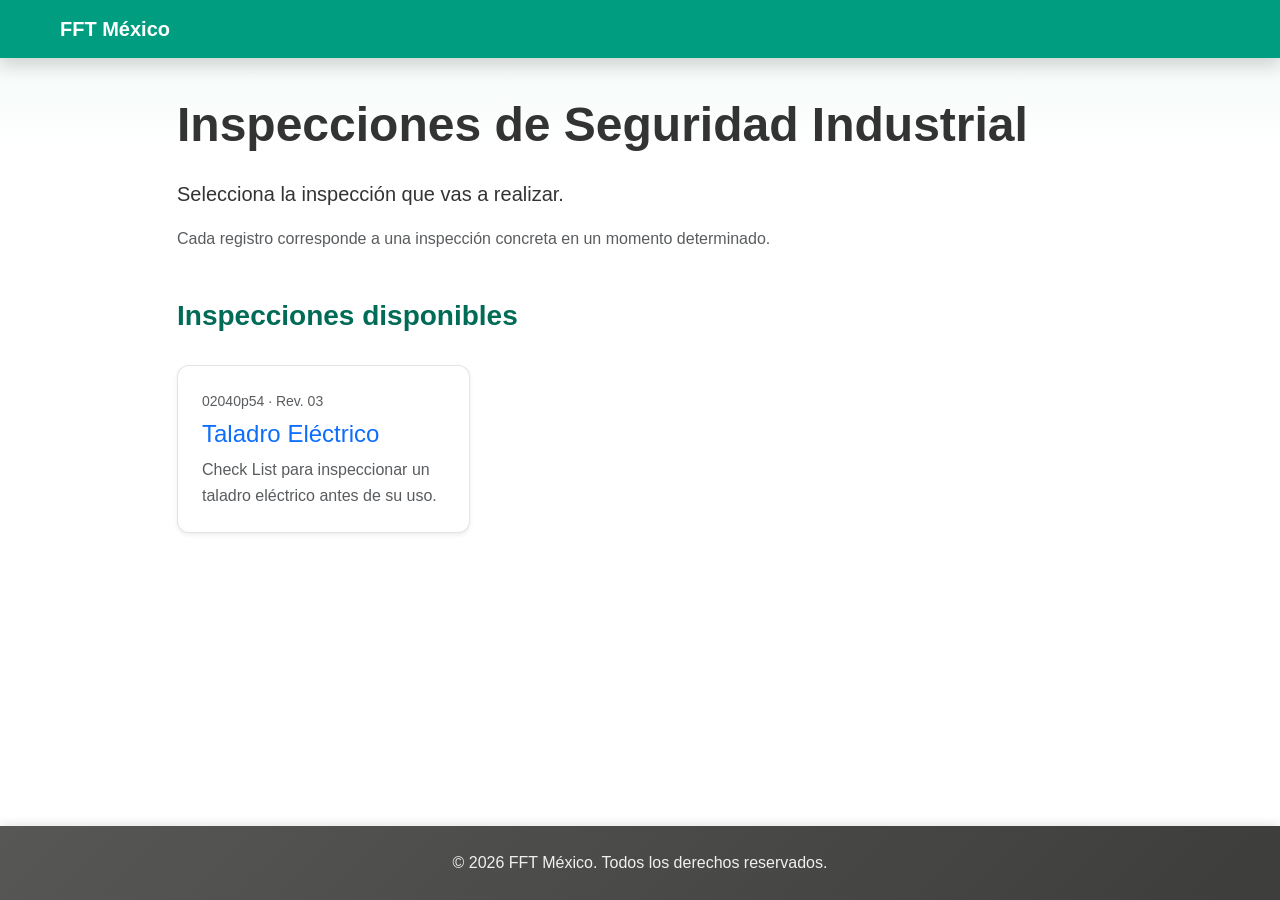
==== index.html @ 12b106c4 "t-electrico-v1" ====
<!doctype html>
<html lang="es">
<head>
  <meta charset="utf-8">
  <meta name="viewport" content="width=device-width, initial-scale=1">
  <title>Inspecciones de Seguridad Industrial | FFT México</title>
  <meta name="description" content="Catálogo de inspecciones de Seguridad Industrial de FFT México.">

  <link href="https://cdn.jsdelivr.net/npm/bootstrap@5.3.2/dist/css/bootstrap.min.css"
        rel="stylesheet"
        integrity="sha384-T3c6CoIi6uLrA9TneNEoa7RxnatzjcDSCmG1MXxSR1GAsXEV/Dwwykc2MPK8M2HN"
        crossorigin="anonymous">
  <link rel="stylesheet" href="https://cdn.jsdelivr.net/npm/bootstrap-icons@1.11.3/font/bootstrap-icons.css">
  <link rel="stylesheet" href="assets/templetes/form_v1/styles.css">
  <style>
    .catalog-card {
      height: 100%;
      border: 1px solid rgba(87, 87, 86, 0.16);
      border-radius: var(--fft-radius);
      box-shadow: var(--fft-shadow-sm);
      transition: transform var(--fft-transition), box-shadow var(--fft-transition);
    }

    .catalog-card:hover {
      box-shadow: var(--fft-shadow-md);
      transform: translateY(-2px);
    }

    .catalog-card .stretched-link:focus-visible {
      outline: 3px solid var(--fft-green);
      outline-offset: 0.25rem;
    }
  </style>
</head>

<body>
  <header>
    <nav class="navbar navbar-expand-lg navbar-dark fixed-top px-3 px-md-5 fft-navbar">
      <div class="container-fluid">
        <a class="navbar-brand fw-semibold" href="index.html">FFT México</a>
      </div>
    </nav>

    <div class="container pt-5 mt-5">
      <div class="row">
        <div class="col-lg-10 mx-auto">
          <h1 class="display-5 fw-bold mb-4">Inspecciones de Seguridad Industrial</h1>
          <p class="lead mb-3">Selecciona la inspección que vas a realizar.</p>
          <p class="text-muted mb-0">Cada registro corresponde a una inspección concreta en un momento determinado.</p>
        </div>
      </div>
    </div>
  </header>

  <main>
    <section class="container py-5" aria-labelledby="catalogHeading">
      <div class="row">
        <div class="col-lg-10 mx-auto">
          <h2 id="catalogHeading" class="form-section-title">Inspecciones disponibles</h2>
          <div class="row g-4 mt-1">
            <div class="col-md-6 col-xl-4">
              <article class="card catalog-card">
                <div class="card-body p-4">
                  <p class="text-muted small mb-2">02040p54 · Rev. 03</p>
                  <h3 class="h4 mb-2">
                    <a class="stretched-link text-decoration-none" href="forms/taladro-electrico/">Taladro Eléctrico</a>
                  </h3>
                  <p class="mb-0 text-muted">Check List para inspeccionar un taladro eléctrico antes de su uso.</p>
                </div>
              </article>
            </div>
          </div>
        </div>
      </div>
    </section>
  </main>

  <footer class="fft-footer text-center py-4 mt-5">
    <div class="container">
      <p class="mb-0">&copy; <span id="currentYear"></span> FFT México. Todos los derechos reservados.</p>
    </div>
  </footer>

  <script src="https://cdn.jsdelivr.net/npm/bootstrap@5.3.2/dist/js/bootstrap.bundle.min.js"
          integrity="sha384-C6RzsynM9kWDrMNeT87bh95OGNyZPhcTNXj1NW7RuBCsyN/o0jlpcV8Qyq46cDfL"
          crossorigin="anonymous"></script>
  <script>
    const yearElement = document.getElementById('currentYear');
    if (yearElement) {
      yearElement.textContent = String(new Date().getFullYear());
    }
  </script>
</body>
</html>
---- assets/templetes/form_v1/styles.css ----
/**
 * FFT México - Static Form Template
 * Template Version: 1.0.0
 *
 * TEMPLATE CORE — protected reusable infrastructure.
 * FORM-SPECIFIC CONTENT — optional styles at the end of this file.
 * TEMPLATE CONFIGURATION lives in index.html, not here.
 */

/* ======================================================
   TEMPLATE CORE — DO NOT MODIFY FOR INDIVIDUAL FORMS
====================================================== */

:root {
  --fft-green: #009d80;
  --fft-green-dark: #006b57;
  --fft-green-light: #00b893;
  --fft-gray: #575756;
  --fft-gray-dark: #3d3d3c;
  --fft-gray-light: #d0d0d0;
  --fft-gray-lighter: #f5f5f5;
  --fft-text: #333;
  --fft-danger: #dc3545;
  --fft-surface: #fff;
  --fft-shadow-sm: 0 0.125rem 0.25rem rgba(0, 0, 0, 0.075);
  --fft-shadow-md: 0 0.5rem 1rem rgba(0, 0, 0, 0.15);
  --fft-radius: 0.75rem;
  --fft-transition: 0.3s ease;
}

body {
  min-height: 100vh;
  display: flex;
  flex-direction: column;
  background: linear-gradient(180deg, #eef7f5 0%, var(--fft-surface) 150px);
  color: var(--fft-text);
  font-family: -apple-system, BlinkMacSystemFont, "Segoe UI", Roboto, "Helvetica Neue", Arial, sans-serif;
  line-height: 1.6;
}

main {
  flex: 1 0 auto;
}

/* FFT navigation */
.fft-navbar {
  background-color: var(--fft-green);
  box-shadow: var(--fft-shadow-md);
  backdrop-filter: blur(10px);
}

.fft-navbar .navbar-brand img {
  transition: transform var(--fft-transition);
}

.fft-navbar .navbar-brand:hover img {
  transform: scale(1.05);
}

.fft-navbar .nav-link {
  position: relative;
  padding: 0.5rem 1rem;
  color: #fff;
  font-weight: 500;
  transition: color var(--fft-transition), transform var(--fft-transition);
}

.fft-navbar .nav-link:hover {
  color: #f0f0f0;
  transform: translateY(-2px);
}

.fft-navbar .nav-link::after {
  position: absolute;
  bottom: 0;
  left: 50%;
  width: 0;
  height: 2px;
  background: #fff;
  content: "";
  transform: translateX(-50%);
  transition: width var(--fft-transition);
}

.fft-navbar .nav-link:hover::after {
  width: 80%;
}

.fft-required-notice {
  border-radius: var(--fft-radius);
}

/* Reusable form shell */
.fft-form {
  color: var(--fft-text);
}

.form-section {
  padding: clamp(1.25rem, 3vw, 2rem);
  border: 1px solid rgba(87, 87, 86, 0.16);
  border-radius: var(--fft-radius);
  background-color: var(--fft-surface);
  box-shadow: var(--fft-shadow-sm);
}

.form-section-title {
  margin-bottom: 0.5rem;
  color: var(--fft-green-dark);
  font-size: clamp(1.35rem, 2.5vw, 1.75rem);
  font-weight: 700;
}

.form-section-description {
  margin-bottom: 1.5rem;
  color: var(--fft-gray);
}

.form-question {
  margin-bottom: 1.5rem;
}

.form-question > .form-label,
.form-question > legend {
  font-weight: 600;
}

.required-indicator {
  color: var(--fft-danger);
  font-weight: 700;
}

.form-help {
  display: block;
  margin-top: 0.375rem;
  color: var(--fft-gray);
  font-size: 0.875rem;
}

.conditional-field {
  margin-top: 1rem;
  padding: 1rem;
  border-left: 0.25rem solid var(--fft-green-light);
  border-radius: 0.25rem;
  background-color: var(--fft-gray-lighter);
}

.form-actions {
  display: flex;
  justify-content: flex-end;
  gap: 0.75rem;
  margin-top: 2rem;
  padding-top: 1.25rem;
  border-top: 1px solid var(--fft-gray-light);
}

.fft-form .btn-primary {
  border-color: var(--fft-green);
  background: linear-gradient(135deg, var(--fft-green), var(--fft-green-dark));
  box-shadow: var(--fft-shadow-sm);
  font-weight: 500;
  transition: box-shadow var(--fft-transition), transform var(--fft-transition);
}

.fft-form .btn-primary:hover {
  border-color: var(--fft-green-dark);
  background: linear-gradient(135deg, var(--fft-green-dark), #005544);
  box-shadow: var(--fft-shadow-md);
  transform: translateY(-2px);
}

.fft-form .btn-primary:active {
  background: var(--fft-green-dark);
  transform: translateY(0);
}

.fft-form .btn-primary:focus-visible {
  box-shadow: 0 0 0 0.25rem rgba(0, 157, 128, 0.25);
}

.fft-form .invalid-feedback,
.fft-form .valid-feedback {
  font-weight: 500;
}

/* Bootstrap tooltip branding */
.tooltip-inner {
  padding: 0.5rem 0.75rem;
  border-radius: 0.5rem;
  background-color: var(--fft-gray);
}

/* FFT footer */
.fft-footer {
  flex-shrink: 0;
  background: linear-gradient(135deg, var(--fft-gray), var(--fft-gray-dark));
  box-shadow: 0 -2px 10px rgba(0, 0, 0, 0.1);
  color: #f0f0f0;
}

/* Accessibility */
*:focus-visible {
  outline: 3px solid var(--fft-green);
  outline-offset: 2px;
}

::selection {
  background-color: var(--fft-green);
  color: #fff;
}

@media (max-width: 576px) {
  .form-actions {
    align-items: stretch;
    flex-direction: column;
  }

  .form-actions .btn {
    width: 100%;
  }
}

@media print {
  .fft-navbar,
  .form-actions,
  .fft-footer {
    display: none !important;
  }

  body {
    background: #fff;
  }

  .form-section {
    border: 0;
    box-shadow: none;
  }
}

@media (prefers-contrast: high) {
  .form-section,
  .conditional-field,
  .fft-form .btn {
    border: 2px solid currentColor;
  }
}

@media (prefers-reduced-motion: reduce) {
  *,
  *::before,
  *::after {
    animation-duration: 0.01ms !important;
    animation-iteration-count: 1 !important;
    scroll-behavior: auto !important;
    transition-duration: 0.01ms !important;
  }
}

/* ======================================================
   FORM-SPECIFIC CONTENT — ADD STYLES ONLY WHEN A FORM
   REQUIRES VISUAL RULES NOT COVERED BY BOOTSTRAP OR THE
   CORE ABOVE. TEMPLATE CONFIGURATION lives in index.html.
====================================================== */
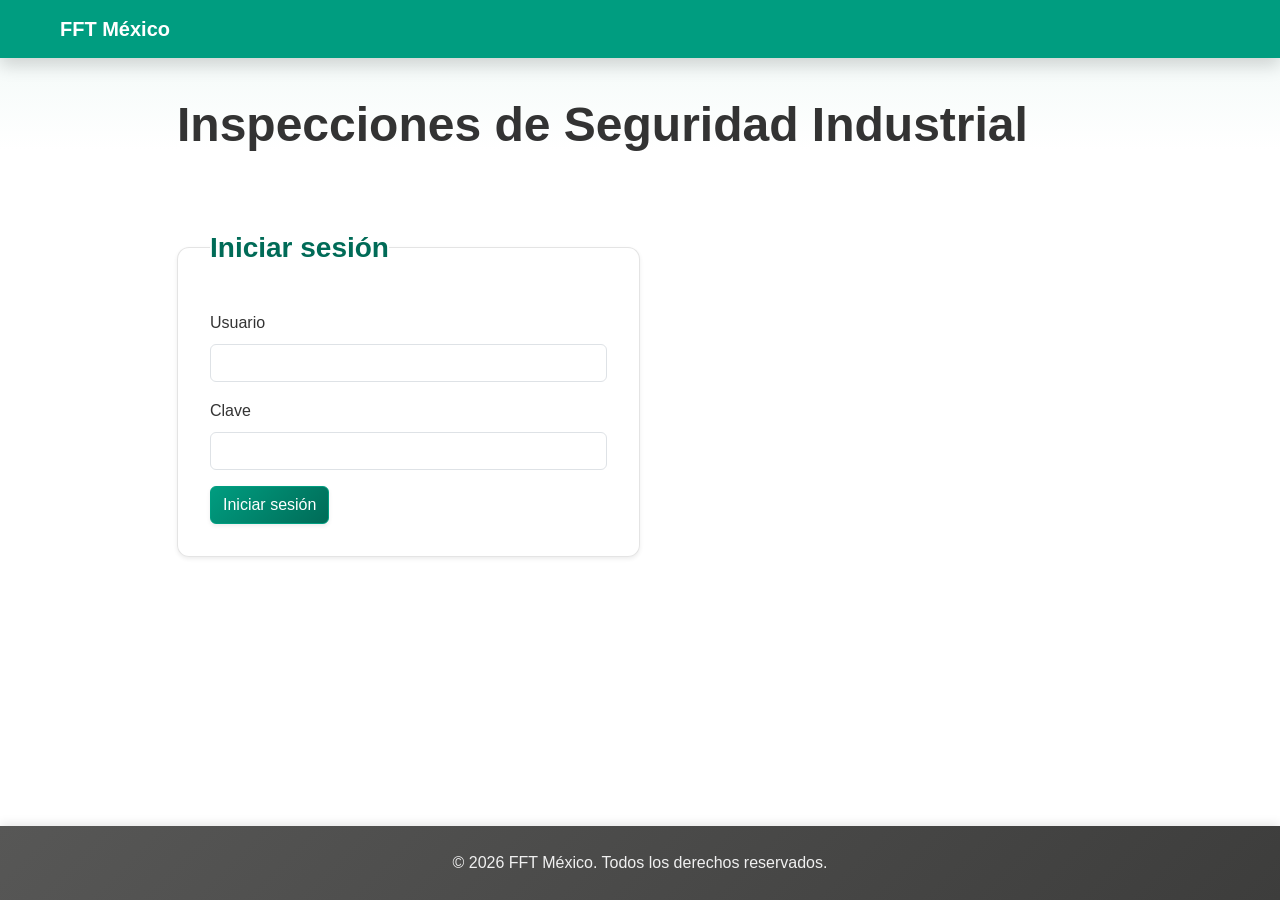
==== commit 3c7c85ff: "Implementamos la Spec003, quedo pendiente arreglar los visuales del sistema para que sigan el temple" ====
--- a/index.html
+++ b/index.html
@@ -45,18 +45,52 @@
       <div class="row">
         <div class="col-lg-10 mx-auto">
           <h1 class="display-5 fw-bold mb-4">Inspecciones de Seguridad Industrial</h1>
-          <p class="lead mb-3">Selecciona la inspección que vas a realizar.</p>
-          <p class="text-muted mb-0">Cada registro corresponde a una inspección concreta en un momento determinado.</p>
         </div>
       </div>
     </div>
   </header>
 
   <main>
-    <section class="container py-5" aria-labelledby="catalogHeading">
+    <div class="container pt-4">
+      <div class="col-lg-10 mx-auto">
+        <div id="sessionError" class="alert alert-danger mb-0" role="alert" hidden></div>
+        <noscript>
+          <p class="alert alert-warning mb-0">Activa JavaScript para iniciar sesión y abrir los formularios.</p>
+        </noscript>
+      </div>
+    </div>
+
+    <section id="loginSection" class="container py-4" aria-labelledby="loginHeading">
       <div class="row">
         <div class="col-lg-10 mx-auto">
-          <h2 id="catalogHeading" class="form-section-title">Inspecciones disponibles</h2>
+          <form id="loginForm" class="fft-form" method="post">
+            <fieldset id="loginFields" class="form-section col-md-8 col-lg-6" disabled>
+              <legend id="loginHeading" class="form-section-title float-none w-auto">Iniciar sesión</legend>
+              <div class="mb-3">
+                <label for="loginUsername" class="form-label">Usuario</label>
+                <input id="loginUsername" name="username" class="form-control" type="text"
+                       autocomplete="username" autocapitalize="none" spellcheck="false" required>
+              </div>
+              <div class="mb-3">
+                <label for="loginPassword" class="form-label">Clave</label>
+                <input id="loginPassword" name="password" class="form-control" type="password"
+                       autocomplete="current-password" required>
+              </div>
+              <button type="submit" class="btn btn-primary">Iniciar sesión</button>
+            </fieldset>
+          </form>
+        </div>
+      </div>
+    </section>
+
+    <section id="catalogSection" class="container py-4" aria-labelledby="catalogHeading" hidden>
+      <div class="row">
+        <div class="col-lg-10 mx-auto">
+          <div class="d-flex flex-wrap align-items-center justify-content-between gap-2 mb-4">
+            <p class="mb-0">Sesión de <strong id="inspectorName"></strong></p>
+            <button id="logoutButton" type="button" class="btn btn-outline-secondary">Cerrar sesión</button>
+          </div>
+          <h2 id="catalogHeading" class="form-section-title" tabindex="-1">Inspecciones disponibles</h2>
           <div class="row g-4 mt-1">
             <div class="col-md-6 col-xl-4">
               <article class="card catalog-card">
@@ -81,14 +115,6 @@
     </div>
   </footer>
 
-  <script src="https://cdn.jsdelivr.net/npm/bootstrap@5.3.2/dist/js/bootstrap.bundle.min.js"
-          integrity="sha384-C6RzsynM9kWDrMNeT87bh95OGNyZPhcTNXj1NW7RuBCsyN/o0jlpcV8Qyq46cDfL"
-          crossorigin="anonymous"></script>
-  <script>
-    const yearElement = document.getElementById('currentYear');
-    if (yearElement) {
-      yearElement.textContent = String(new Date().getFullYear());
-    }
-  </script>
+  <script type="module" src="assets/js/catalog.js"></script>
 </body>
 </html>
--- a/assets/templetes/form_v1/styles.css
+++ b/assets/templetes/form_v1/styles.css
@@ -1,6 +1,6 @@
 /**
  * FFT México - Static Form Template
- * Template Version: 1.0.0
+ * Template Version: 1.1.0
  *
  * TEMPLATE CORE — protected reusable infrastructure.
  * FORM-SPECIFIC CONTENT — optional styles at the end of this file.
@@ -86,6 +86,13 @@
   width: 80%;
 }
 
+.fft-eyebrow {
+  color: var(--fft-green-dark);
+  font-size: 0.75rem;
+  font-weight: 700;
+  letter-spacing: 0.14em;
+}
+
 .fft-required-notice {
   border-radius: var(--fft-radius);
 }
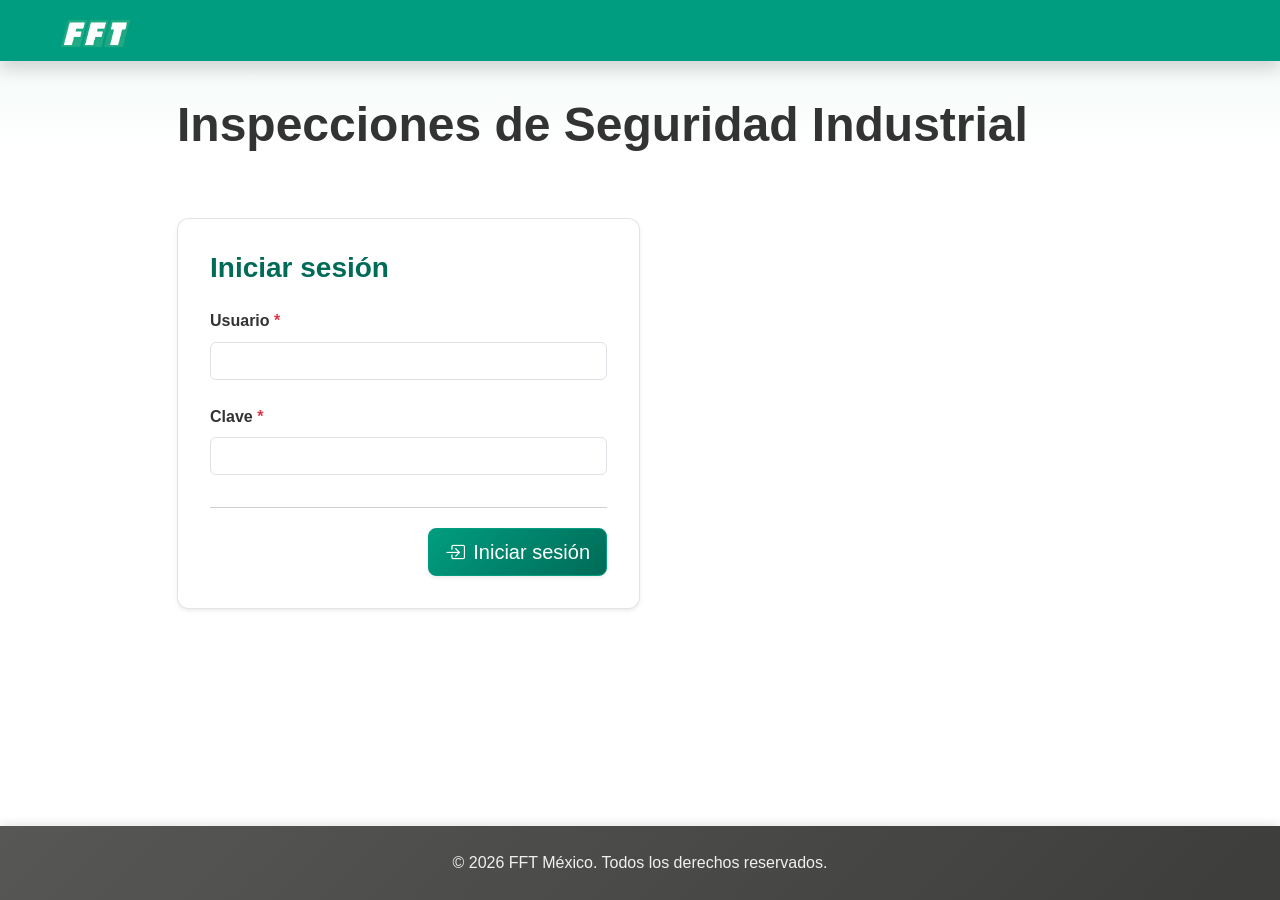
==== commit a372870a: "actualizamos la estructura en la carpeta para los formularios y corregimos un par de estilos visuale" ====
--- a/index.html
+++ b/index.html
@@ -12,101 +12,95 @@
         crossorigin="anonymous">
   <link rel="stylesheet" href="https://cdn.jsdelivr.net/npm/bootstrap-icons@1.11.3/font/bootstrap-icons.css">
   <link rel="stylesheet" href="assets/templetes/form_v1/styles.css">
-  <style>
-    .catalog-card {
-      height: 100%;
-      border: 1px solid rgba(87, 87, 86, 0.16);
-      border-radius: var(--fft-radius);
-      box-shadow: var(--fft-shadow-sm);
-      transition: transform var(--fft-transition), box-shadow var(--fft-transition);
-    }
-
-    .catalog-card:hover {
-      box-shadow: var(--fft-shadow-md);
-      transform: translateY(-2px);
-    }
-
-    .catalog-card .stretched-link:focus-visible {
-      outline: 3px solid var(--fft-green);
-      outline-offset: 0.25rem;
-    }
-  </style>
 </head>
 
 <body>
   <header>
     <nav class="navbar navbar-expand-lg navbar-dark fixed-top px-3 px-md-5 fft-navbar">
       <div class="container-fluid">
-        <a class="navbar-brand fw-semibold" href="index.html">FFT México</a>
+        <a class="navbar-brand" href="index.html" aria-label="FFT México">
+          <img src="assets/img/common/fft_logonormal_headers.webp"
+               alt="FFT México"
+               height="30"
+               class="d-inline-block align-text-top">
+        </a>
       </div>
     </nav>
 
     <div class="container pt-5 mt-5">
       <div class="row">
         <div class="col-lg-10 mx-auto">
-          <h1 class="display-5 fw-bold mb-4">Inspecciones de Seguridad Industrial</h1>
+          <h1 class="display-5 fw-bold mb-3">Inspecciones de Seguridad Industrial</h1>
         </div>
       </div>
     </div>
   </header>
 
-  <main>
-    <div class="container pt-4">
+  <main class="container py-5">
+    <div class="row">
       <div class="col-lg-10 mx-auto">
-        <div id="sessionError" class="alert alert-danger mb-0" role="alert" hidden></div>
+        <div id="sessionError" class="alert alert-danger border-0 shadow-sm fft-required-notice mb-4" role="alert" hidden></div>
         <noscript>
-          <p class="alert alert-warning mb-0">Activa JavaScript para iniciar sesión y abrir los formularios.</p>
+          <p class="alert alert-warning border-0 shadow-sm fft-required-notice mb-4">
+            Activa JavaScript para iniciar sesión y abrir los formularios.
+          </p>
         </noscript>
-      </div>
-    </div>
 
-    <section id="loginSection" class="container py-4" aria-labelledby="loginHeading">
-      <div class="row">
-        <div class="col-lg-10 mx-auto">
-          <form id="loginForm" class="fft-form" method="post">
-            <fieldset id="loginFields" class="form-section col-md-8 col-lg-6" disabled>
-              <legend id="loginHeading" class="form-section-title float-none w-auto">Iniciar sesión</legend>
-              <div class="mb-3">
-                <label for="loginUsername" class="form-label">Usuario</label>
-                <input id="loginUsername" name="username" class="form-control" type="text"
-                       autocomplete="username" autocapitalize="none" spellcheck="false" required>
-              </div>
-              <div class="mb-3">
-                <label for="loginPassword" class="form-label">Clave</label>
-                <input id="loginPassword" name="password" class="form-control" type="password"
-                       autocomplete="current-password" required>
-              </div>
-              <button type="submit" class="btn btn-primary">Iniciar sesión</button>
-            </fieldset>
+        <section id="loginSection" aria-labelledby="loginHeading">
+          <form id="loginForm" class="fft-form col-md-8 col-lg-6" method="post">
+            <div class="form-section">
+              <h2 id="loginHeading" class="form-section-title mb-4">Iniciar sesión</h2>
+              <fieldset id="loginFields" disabled>
+                <div class="form-question">
+                  <label for="loginUsername" class="form-label">
+                    Usuario <span class="required-indicator" aria-hidden="true">*</span>
+                  </label>
+                  <input id="loginUsername" name="username" class="form-control" type="text"
+                         autocomplete="username" autocapitalize="none" spellcheck="false" required>
+                </div>
+                <div class="form-question mb-0">
+                  <label for="loginPassword" class="form-label">
+                    Clave <span class="required-indicator" aria-hidden="true">*</span>
+                  </label>
+                  <input id="loginPassword" name="password" class="form-control" type="password"
+                         autocomplete="current-password" required>
+                </div>
+                <div class="form-actions">
+                  <button type="submit" class="btn btn-primary btn-lg">
+                    <i class="bi bi-box-arrow-in-right me-2" aria-hidden="true"></i>Iniciar sesión
+                  </button>
+                </div>
+              </fieldset>
+            </div>
           </form>
-        </div>
-      </div>
-    </section>
+        </section>
 
-    <section id="catalogSection" class="container py-4" aria-labelledby="catalogHeading" hidden>
-      <div class="row">
-        <div class="col-lg-10 mx-auto">
-          <div class="d-flex flex-wrap align-items-center justify-content-between gap-2 mb-4">
-            <p class="mb-0">Sesión de <strong id="inspectorName"></strong></p>
-            <button id="logoutButton" type="button" class="btn btn-outline-secondary">Cerrar sesión</button>
+        <section id="catalogSection" aria-labelledby="catalogHeading" hidden>
+          <div class="d-flex flex-wrap align-items-center justify-content-between gap-3 mb-4">
+            <div>
+              <h2 id="catalogHeading" class="form-section-title" tabindex="-1">Inspecciones disponibles</h2>
+              <p class="form-section-description mb-0">Sesión de <strong id="inspectorName"></strong></p>
+            </div>
+            <button id="logoutButton" type="button" class="btn btn-outline-secondary">
+              <i class="bi bi-box-arrow-right me-2" aria-hidden="true"></i>Cerrar sesión
+            </button>
           </div>
-          <h2 id="catalogHeading" class="form-section-title" tabindex="-1">Inspecciones disponibles</h2>
-          <div class="row g-4 mt-1">
+          <div class="row g-4">
             <div class="col-md-6 col-xl-4">
-              <article class="card catalog-card">
-                <div class="card-body p-4">
-                  <p class="text-muted small mb-2">02040p54 · Rev. 03</p>
-                  <h3 class="h4 mb-2">
-                    <a class="stretched-link text-decoration-none" href="forms/taladro-electrico/">Taladro Eléctrico</a>
-                  </h3>
-                  <p class="mb-0 text-muted">Check List para inspeccionar un taladro eléctrico antes de su uso.</p>
-                </div>
+              <article class="form-section h-100 position-relative">
+                <p class="fft-eyebrow mb-2">02040p54 · Rev. 03</p>
+                <h3 class="h4 fw-semibold mb-2">
+                  <a class="stretched-link text-reset text-decoration-none" href="forms/taladro-electrico/">
+                    Taladro Eléctrico <i class="bi bi-arrow-right-short" aria-hidden="true"></i>
+                  </a>
+                </h3>
+                <p class="form-section-description mb-0">Check List para inspeccionar un taladro eléctrico antes de su uso.</p>
               </article>
             </div>
           </div>
-        </div>
+        </section>
       </div>
-    </section>
+    </div>
   </main>
 
   <footer class="fft-footer text-center py-4 mt-5">
